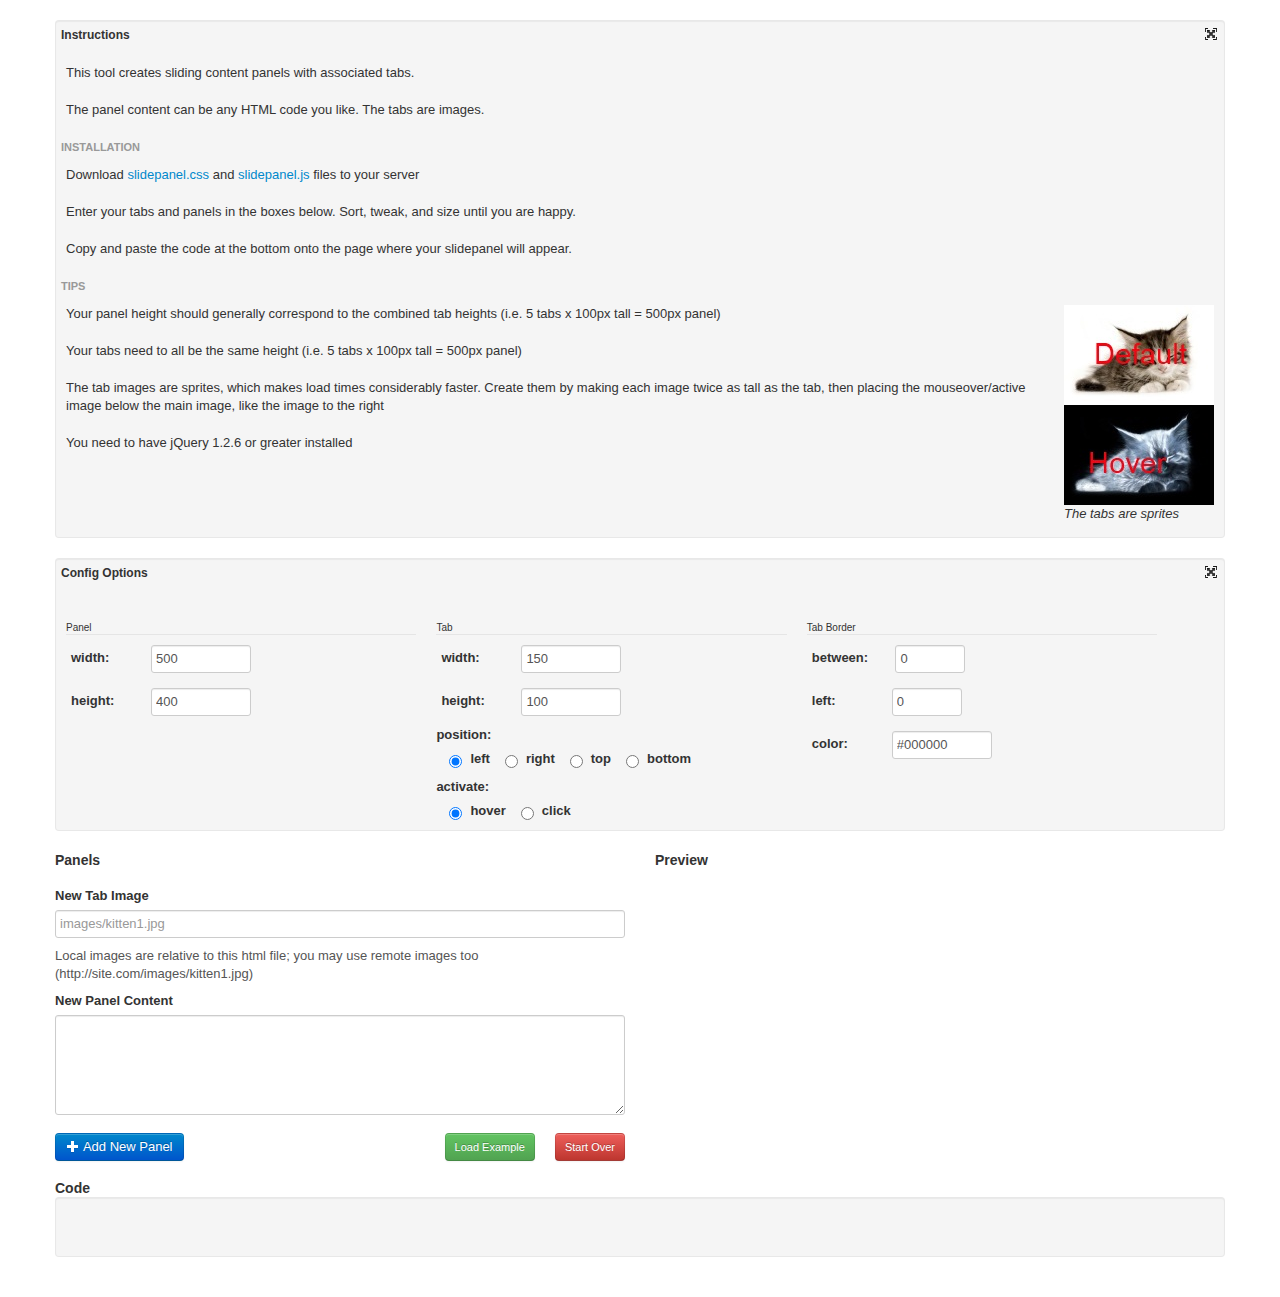
==== index.html @ 44785075 "new options for layouts" ====
<!DOCTYPE HTML PUBLIC "-//W3C//DTD HTML 4.01 Transitional//EN"
        "http://www.w3.org/TR/html4/loose.dtd">
<html>
<head>
    <!--[if lt IE 9]>
    <script src="http://html5shim.googlecode.com/svn/trunk/html5.js"></script>
    <![endif]-->

    <meta content="text/html" charset="utf-8">
    <title>SlidePanel Creator</title>

    <link rel="stylesheet" type="text/css" href="lib/bootstrap/css/bootstrap.css" />
    <link rel="stylesheet" type="text/css" href="assets/slidepanel.css" />
    <link rel="stylesheet" type="text/css" href="assets/app.css" />
</head>

<body>

<div class="container">
    <div class="row">
        <div class="span12">
            <div class="well hideable" id="instructionsWell">
                <a href="#" class="hider pull-right"><i class="icon-fullscreen pull-right"></i></a>
                <h5 class="hider">Instructions</h5>
                <p>This tool creates sliding content panels with associated tabs.</p>
                <p>The panel content can be any HTML code you like. The tabs are images.</p>
                <h6>Installation</h6>
                <p>Download <a href="assets/slidepanel.css">slidepanel.css</a> and <a href="assets/slidepanel.js">slidepanel.js</a> files to your server</p>
                <p>Enter your tabs and panels in the boxes below. Sort, tweak, and size until you are happy.</p>
                <p>Copy and paste the code at the bottom onto the page where your slidepanel will appear.</p>
                <h6>Tips</h6>
                <p class="pull-right"><img src="images/example_tab.jpg" /><br /><em>The tabs are sprites</em></p>
                <p>Your panel height should generally correspond to the combined tab heights (i.e. 5 tabs x 100px tall = 500px panel)</p>
                <p>Your tabs need to all be the same height (i.e. 5 tabs x 100px tall = 500px panel)</p>
                <p>The tab images are sprites, which makes load times considerably faster. Create them by making each image twice as tall as the tab, then placing the mouseover/active image below the main image, like the image to the right</p>
                <p>You need to have jQuery 1.2.6 or greater installed</p>
            </div>
        </div>
    </div>
    <div class="row">
        <div class="span12">
            <form class="well form-horizontal hideable" id="configForm">
                <a href="#" class="hider pull-right"><i class="icon-fullscreen pull-right"></i></a>
                <h5 class="hider">Config Options</h5>
                <fieldset><legend>Panel</legend>
                    <label><span>width:</span><input type="text" class="input-small" data-bind='value: panelWidth' /></label>
                    <label><span>height:</span><input type="text" class="input-small" data-bind='value: panelHeight' /></label>
                </fieldset>
                <fieldset><legend>Tab</legend>
                    <label><span>width:</span><input type="text" class="input-small" data-bind='value: tabWidth' /></label>
                    <label><span>height:</span><input type="text" class="input-small" data-bind='value: tabHeight' /></label>
                    <div><b>position:</b></div>
                    <ul>
                        <li><label><input type="radio" name="positionGroup" value="left"   data-bind='checked: position' /><span>left</span></label></li>
                        <li><label><input type="radio" name="positionGroup" value="right"  data-bind='checked: position' /><span>right</span></label></li>
                        <li><label><input type="radio" name="positionGroup" value="top"    data-bind='checked: position' /><span>top</span></label></li>
                        <li><label><input type="radio" name="positionGroup" value="bottom" data-bind='checked: position' /><span>bottom</span></label></li>
                    </ul>
                    <div><b>activate:</b></div>
                    <ul>
                        <li><label><input type="radio" name="activeGroup" value="hover" data-bind='checked: activateMethod' /><span>hover</span></label></li>
                        <li><label><input type="radio" name="activeGroup" value="click" data-bind='checked: activateMethod' /><span>click</span></label></li>
                    </ul>
                </fieldset>
                <fieldset><legend>Tab Border</legend>
                    <label ><span>between:</span> <input type="text" class="input-mini" data-bind='value: tabBorderY' /></label>
                    <label><span>left:</span><input type="text"  class="input-mini" data-bind='value: tabBorderX' /></label>
                    <label><span>color:</span><input type="text" class="input-small" data-bind='value: tabBorderColor' /></label>
                    <!--<label><span>inner:</span><input type="checkbox" data-bind='checked: tabBorderInner' /></label>-->
                </fieldset>
                <br style="clear:both" />
            </form>
        </div>
    </div>
    <div class="row">
        <div class="span6">
            <h4>Panels</h4>
            <br />
            <form data-bind="submit: addRow" class="form-vertical">
                <fieldset>
                    <div class="control-group">
                        <label class="control-label" for="imageUrl">New Tab Image</label>
                        <div class="controls">
                            <input type="text" name="imageUrl" id="imageUrl" class="span6" value="" placeholder="images/kitten1.jpg" />
                            <p class="help-block">Local images are relative to this html file; you may use remote images too (http://site.com/images/kitten1.jpg)</p>
                        </div>
                        <label class="control-label" for="imageUrl">New Panel Content</label>
                        <div class="controls">
                            <textarea name="tabContent" id="tabContent" cols=10 rows=5 class="span6"></textarea>
                        </div>
                    </div>
                </fieldset>
                <div class="container">
                    <div class="row">
                        <div class="span2">
                            <button class="btn btn-primary" id="addPanelButton"><i class="icon-plus icon-white"></i> Add New Panel</button>
                        </div>
                        <div class="span4">
                            <button class="btn btn-danger btn-small pull-right" data-bind="click: removeAll">Start Over</button>
                            <button class="btn btn-success btn-small pull-right shim-right" href="#" id="exampleTrigger">Load Example</button>
                        </div>
                    </div>
                </div>
            </form>
            <table class="table table-condensed table-bordered table-striped" data-bind="visible: tabs().length > 0">
                <thead>
                <tr><th>#</th><th>image</th><th>&nbsp;</th></tr>
                </thead>
                <tbody data-bind="foreach: tabs">
                <tr>
                    <td data-bind="text: $index()+1"></td>
                    <td data-bind="text: url"></td>
                    <td>
                        <a class="btn" href="#" data-bind="click: $parent.deleteRow"><i class="icon-remove"></i></a>
                        <a class="btn" href="#" data-bind="click: $parent.moveUp"><i class="icon-circle-arrow-up"></i></a>
                        <a class="btn" href="#" data-bind="click: $parent.moveDown"><i class="icon-circle-arrow-down"></i></a>
                    </td>
                </tr>
                </tbody>
            </table>
        </div>
        <div class="span6">
            <h4>Preview</h4>
           <div id="previewPane" data-bind="slidePanel: panelRedraw()"></div>
        </div>
    </div>
    <div class="row">
        <div class="span12">
            <h4>Code</h4>
            <pre class="well" data-bind="text: code"></pre>
        </div>
    </div>
</div>

<script type="text/html" id="slide-panel-template">
    <div class="SlidePanelInsert">

        <div class="links innerBorder" data-bind='foreach: tabs, attr: {style: $root.linksStyle}'><a href="#" data-bind='attr: {style: $root.tabStyle($index())}'><img data-bind="attr: {src: url, width: $root.tabWidth(), height: $root.tabHeight()*2}" /></a></div>

        <!-- This style="..." attribute determines the size of the panels -->
        <div class="panelWrapper" data-bind="attr: {style: panelWrapperStyle}">
            <div class="panelContainer" data-bind="foreach: tabs">
                <div class="panel" data-bind="html: content"></div>
            </div>
        </div>

    </div>
</script>

<script type="text/html" id="slide-panel-template-bottom">
    <div class="SlidePanelInsert">

        <!-- This style="..." attribute determines the size of the panels -->
        <div class="panelWrapper" data-bind="attr: {style: panelWrapperStyle}">
            <div class="panelContainer" data-bind="foreach: tabs">
                <div class="panel" data-bind="html: content"></div>
            </div>
        </div>

        <div class="links innerBorder" data-bind='foreach: tabs, attr: {style: $root.linkStyle}'><a href="#" data-bind='attr: {style: $root.tabStyle($index())}'><img data-bind="attr: {src: url, width: $root.tabWidth(), height: $root.tabHeight()*2}" /></a></div>

    </div>
</script>

<script type="text/html" id="modal">

</script>

<script type="text/javascript" src="lib/js/normalizeconsole.js"></script>
<script type="text/javascript" src="lib/js/json2.js"></script>
<script type='text/javascript' src='https://ajax.googleapis.com/ajax/libs/jquery/1.7.1/jquery.min.js'></script>
<script type='text/javascript' src='lib/knockout/knockout.js'></script>
<!--<script type='text/javascript' src='lib/bootstrap/js/bootstrap.js'></script>-->
<script type='text/javascript' src='assets/slidepanel.js'></script>
<script type='text/javascript' src='assets/app.js'></script>

</body>
</html>
---- assets/slidepanel.css ----
.SlidePanelInsert .links a {
   position: relative;
   display: block;
   overflow: hidden;
}

.SlidePanelInsert .links.left {
   float: left;
}
.SlidePanelInsert .links.right {
   float: right;
}

.SlidePanelInsert .links.bottom,
.SlidePanelInsert .links.top {
   clear: both;
}

.SlidePanelInsert .links.top a,
.SlidePanelInsert .links.bottom a {
   display: inline-block;
}

.SlidePanelInsert .innerBorder a {
   -webkit-box-sizing: border-box;
   -moz-box-sizing: border-box;
   box-sizing: border-box;
}

.SlidePanelInsert .links a img {
   position: relative;
   top: 0;
   left: 0;
}

.SlidePanelInsert .panelWrapper, .SlidePanelInsert .panelContainer, .SlidePanelInsert .panelContainer .panel {
   margin: 0;
   padding: 0;
}

.SlidePanelInsert .panelWrapper {
   position: relative;
   overflow: hidden;
}

.SlidePanelInsert .panelContainer {
   position: absolute;
   top: 0;
   left: 0;
}

.SlidePanelInsert .panelContainer .panel {
   overflow: hidden;
}
---- assets/app.css ----
body {
   padding-top: 20px;
   padding-bottom: 20px;
}

label {
   font-weight: bold;
}

.hideable { overflow: hidden; position: relative; padding: 0; }

#configForm fieldset {
   float: left;
   width: 30%;
   padding: 0 10px;
   margin-top: 25px;
}

#configForm fieldset label {
   display: block;
   padding: 5px;
}

#configForm fieldset label span {
   display: inline-block;
   width: 75px;
   margin-right: 5px;
}

#configForm fieldset.inline-fields label {
   display: inline;
   padding: 5px;
}

#configForm fieldset legend {
   font-size: 10px;
   margin: 0 0 5px;
   padding: 0;
   line-height: 12px;
}

#configForm fieldset ul {
   list-style-type: none;
   margin: 1px;
   margin-left: 8px;
   padding: 0;
}

#configForm fieldset div {
   clear: both;
}

#configForm fieldset ul li {
   float: left;
}

#configForm fieldset ul li label span {
   display: inline;
   padding-left: 8px;
}

#configForm fieldset ul li label:hover {
   cursor: pointer;
}

.hideable h5, .hideable h6 {
   padding: 5px;
}

.hideable h5 {
   margin-top: 0;
   margin-bottom: 10px;
}

.hideable p {
   padding: 5px 10px;
}

.hider:hover {
   cursor: pointer;
}

a.hider.pull-right {
  padding: 6px;
}

.shim-right {
   margin-right: 20px;
}
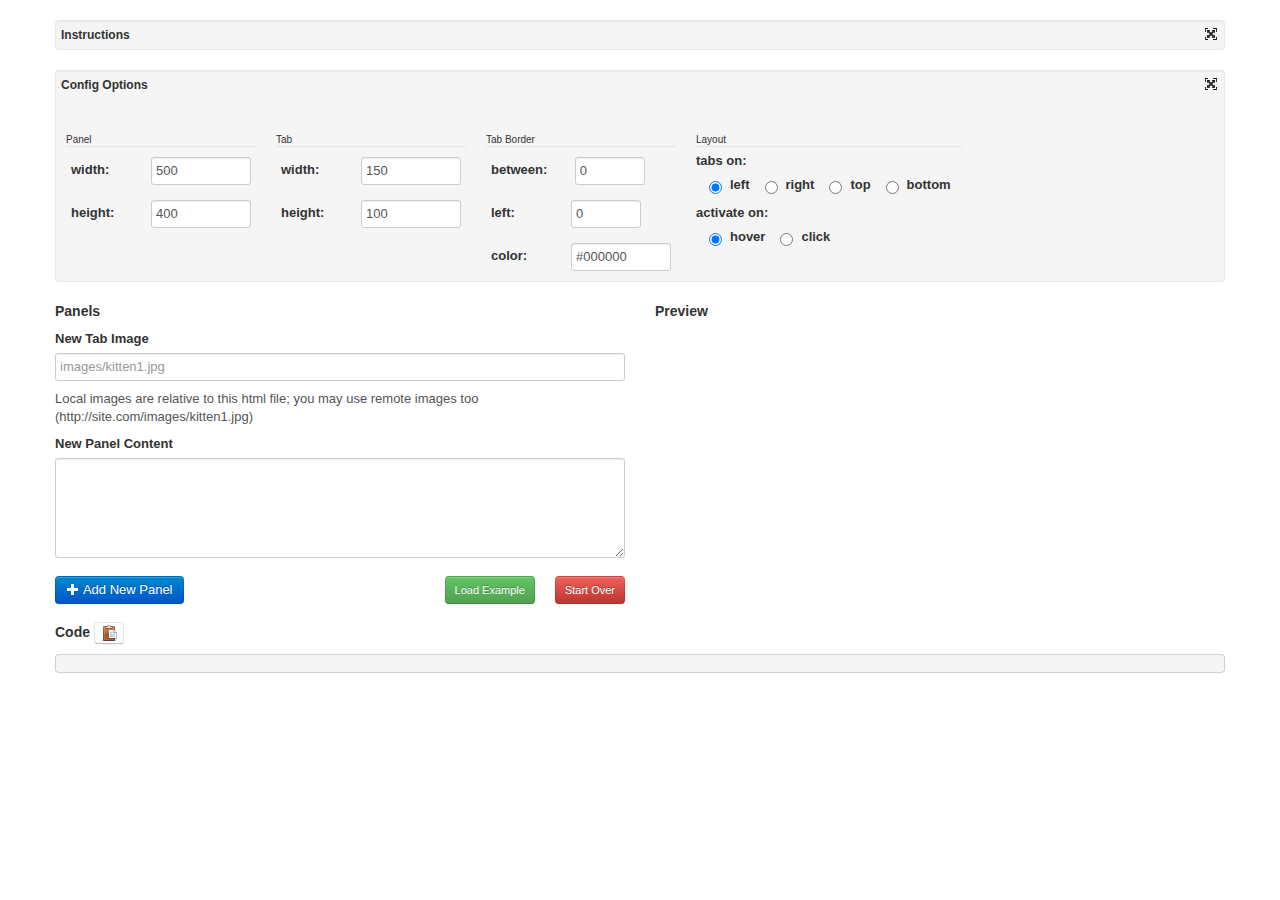
==== commit 03da28a7: "some cleanup and debugging of top/left/bottom/right some optimizations added copy/paste helper icon" ====
--- a/index.html
+++ b/index.html
@@ -49,24 +49,26 @@
                 <fieldset><legend>Tab</legend>
                     <label><span>width:</span><input type="text" class="input-small" data-bind='value: tabWidth' /></label>
                     <label><span>height:</span><input type="text" class="input-small" data-bind='value: tabHeight' /></label>
-                    <div><b>position:</b></div>
+                </fieldset>
+                <fieldset><legend>Tab Border</legend>
+                    <label ><span>between:</span> <input type="text" class="input-mini" data-bind='value: tabBorderY' /></label>
+                    <label><span>left:</span><input type="text"  class="input-mini" data-bind='value: tabBorderX' /></label>
+                    <label><span>color:</span><input type="text" class="input-small" data-bind='value: tabBorderColor' /></label>
+                    <!--<label><span>inner:</span><input type="checkbox" data-bind='checked: tabBorderInner' /></label>-->
+                </fieldset>
+                <fieldset><legend>Layout</legend>
+                    <div><b>tabs on:</b></div>
                     <ul>
                         <li><label><input type="radio" name="positionGroup" value="left"   data-bind='checked: position' /><span>left</span></label></li>
                         <li><label><input type="radio" name="positionGroup" value="right"  data-bind='checked: position' /><span>right</span></label></li>
                         <li><label><input type="radio" name="positionGroup" value="top"    data-bind='checked: position' /><span>top</span></label></li>
                         <li><label><input type="radio" name="positionGroup" value="bottom" data-bind='checked: position' /><span>bottom</span></label></li>
                     </ul>
-                    <div><b>activate:</b></div>
+                    <div><b>activate on:</b></div>
                     <ul>
                         <li><label><input type="radio" name="activeGroup" value="hover" data-bind='checked: activateMethod' /><span>hover</span></label></li>
                         <li><label><input type="radio" name="activeGroup" value="click" data-bind='checked: activateMethod' /><span>click</span></label></li>
                     </ul>
-                </fieldset>
-                <fieldset><legend>Tab Border</legend>
-                    <label ><span>between:</span> <input type="text" class="input-mini" data-bind='value: tabBorderY' /></label>
-                    <label><span>left:</span><input type="text"  class="input-mini" data-bind='value: tabBorderX' /></label>
-                    <label><span>color:</span><input type="text" class="input-small" data-bind='value: tabBorderColor' /></label>
-                    <!--<label><span>inner:</span><input type="checkbox" data-bind='checked: tabBorderInner' /></label>-->
                 </fieldset>
                 <br style="clear:both" />
             </form>
@@ -75,7 +77,6 @@
     <div class="row">
         <div class="span6">
             <h4>Panels</h4>
-            <br />
             <form data-bind="submit: addRow" class="form-vertical">
                 <fieldset>
                     <div class="control-group">
@@ -126,19 +127,19 @@
     </div>
     <div class="row">
         <div class="span12">
-            <h4>Code</h4>
-            <pre class="well" data-bind="text: code"></pre>
+            <h4 id="codeTitleThing">Code <a id="clippy" class="btn btn-mini"></a></h4>
+            <pre data-bind="text: code"></pre>
         </div>
     </div>
 </div>
 
 <script type="text/html" id="slide-panel-template">
-    <div class="SlidePanelInsert">
+    <div data-bind='attr: {class: panelClass()}'>
 
-        <div class="links innerBorder" data-bind='foreach: tabs, attr: {style: $root.linksStyle}'><a href="#" data-bind='attr: {style: $root.tabStyle($index())}'><img data-bind="attr: {src: url, width: $root.tabWidth(), height: $root.tabHeight()*2}" /></a></div>
+        <div class="links innerBorder" data-bind='foreach: tabs, attr: {style: $root.tabGroupStyle()}'><a href="#" data-bind='attr: {style: $root.tabStyle($index())}'><img data-bind="attr: {src: url, width: $root.tabWidth(), height: $root.tabHeight()*2}" /></a></div>
 
         <!-- This style="..." attribute determines the size of the panels -->
-        <div class="panelWrapper" data-bind="attr: {style: panelWrapperStyle}">
+        <div class="panelWrapper" data-bind="attr: {style: panelWrapperStyle()}">
             <div class="panelContainer" data-bind="foreach: tabs">
                 <div class="panel" data-bind="html: content"></div>
             </div>
@@ -148,16 +149,16 @@
 </script>
 
 <script type="text/html" id="slide-panel-template-bottom">
-    <div class="SlidePanelInsert">
+    <div data-bind='attr: {class: panelClass()}'>
 
         <!-- This style="..." attribute determines the size of the panels -->
-        <div class="panelWrapper" data-bind="attr: {style: panelWrapperStyle}">
+        <div class="panelWrapper" data-bind="attr: {style: panelWrapperStyle()}">
             <div class="panelContainer" data-bind="foreach: tabs">
                 <div class="panel" data-bind="html: content"></div>
             </div>
         </div>
 
-        <div class="links innerBorder" data-bind='foreach: tabs, attr: {style: $root.linkStyle}'><a href="#" data-bind='attr: {style: $root.tabStyle($index())}'><img data-bind="attr: {src: url, width: $root.tabWidth(), height: $root.tabHeight()*2}" /></a></div>
+        <div class="links innerBorder" data-bind='foreach: tabs, attr: {style: $root.tabGroupStyle()}'><a href="#" data-bind='attr: {style: $root.tabStyle($index())}'><img data-bind="attr: {src: url, width: $root.tabWidth(), height: $root.tabHeight()*2}" /></a></div>
 
     </div>
 </script>
@@ -168,6 +169,7 @@
 
 <script type="text/javascript" src="lib/js/normalizeconsole.js"></script>
 <script type="text/javascript" src="lib/js/json2.js"></script>
+<script type="text/javascript" src="assets/zeroclip/ZeroClipboard.js"></script>
 <script type='text/javascript' src='https://ajax.googleapis.com/ajax/libs/jquery/1.7.1/jquery.min.js'></script>
 <script type='text/javascript' src='lib/knockout/knockout.js'></script>
 <!--<script type='text/javascript' src='lib/bootstrap/js/bootstrap.js'></script>-->
--- a/assets/slidepanel.css
+++ b/assets/slidepanel.css
@@ -5,20 +5,20 @@
    overflow: hidden;
 }
 
-.SlidePanelInsert .links.left {
+.SlidePanelInsert.left .links {
    float: left;
 }
-.SlidePanelInsert .links.right {
+.SlidePanelInsert.right .links {
    float: right;
 }
 
-.SlidePanelInsert .links.bottom,
-.SlidePanelInsert .links.top {
+.SlidePanelInsert.bottom .links,
+.SlidePanelInsert.top .links {
    clear: both;
 }
 
-.SlidePanelInsert .links.top a,
-.SlidePanelInsert .links.bottom a {
+.SlidePanelInsert.top .links a,
+.SlidePanelInsert.bottom .links a {
    display: inline-block;
 }
 
@@ -52,4 +52,19 @@
 
 .SlidePanelInsert .panelContainer .panel {
    overflow: hidden;
-}+}
+
+.SlidePanelInsert.top .panelContainer:after,
+.SlidePanelInsert.bottom .panelContainer:after {
+   visibility: hidden;
+   display: block;
+   font-size: 0;
+   content: " ";
+   clear: both;
+   height: 0;
+}
+
+.SlidePanelInsert.top .panelContainer .panel,
+.SlidePanelInsert.bottom .panelContainer .panel {
+   float: left;
+}
--- a/assets/app.css
+++ b/assets/app.css
@@ -2,6 +2,8 @@
    padding-top: 20px;
    padding-bottom: 20px;
 }
+
+h4 { margin-bottom: 10px; }
 
 label {
    font-weight: bold;
@@ -11,7 +13,6 @@
 
 #configForm fieldset {
    float: left;
-   width: 30%;
    padding: 0 10px;
    margin-top: 25px;
 }
@@ -86,4 +87,14 @@
 
 .shim-right {
    margin-right: 20px;
+}
+
+#clippy {
+   width: 16px;
+   height: 16px;
+   background: url(paste.png) no-repeat center center;
+}
+
+#clippy.clicked {
+   background-image: url(checkmark.png);
 }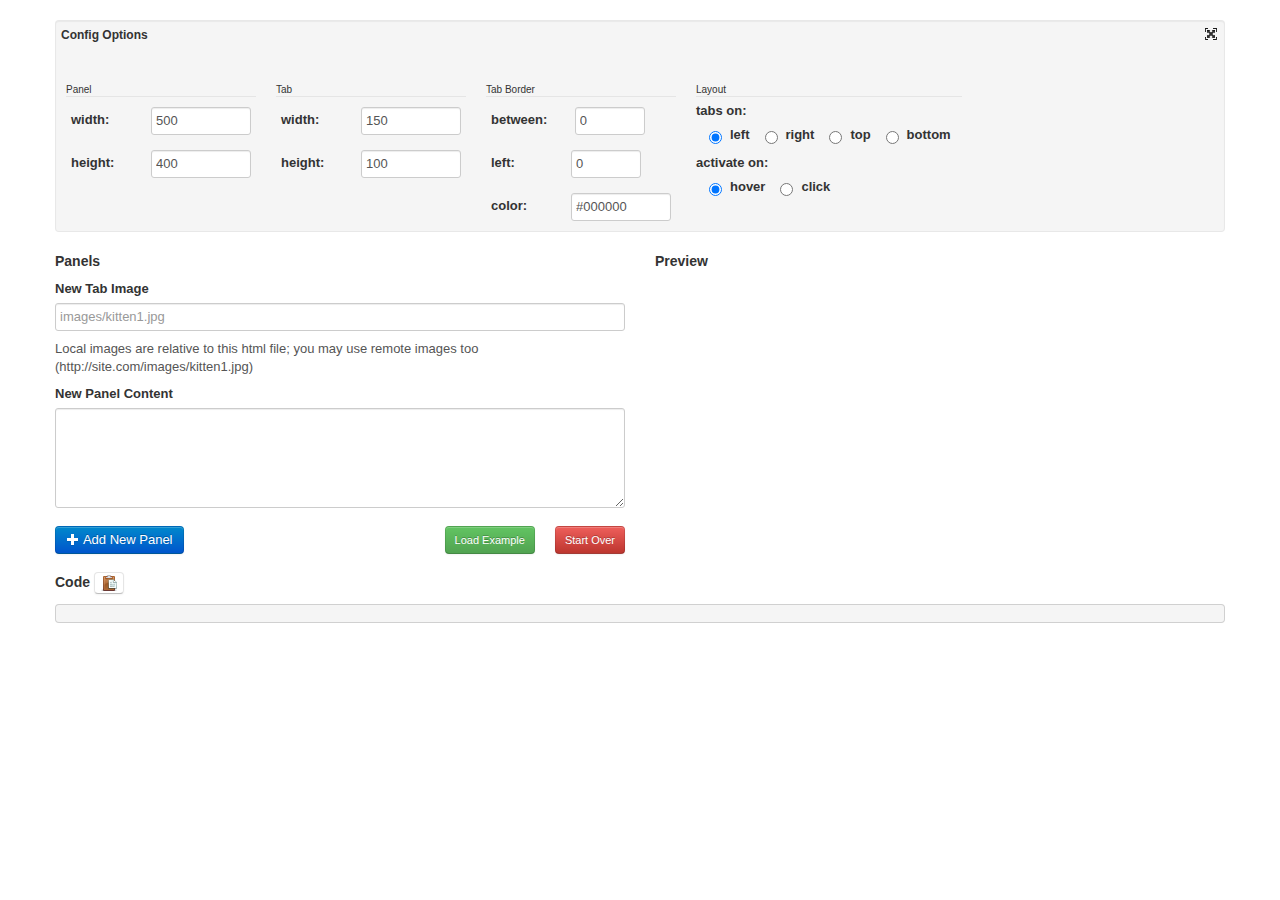
==== commit a907eb5a: "updates to readme instructions" ====
--- a/index.html
+++ b/index.html
@@ -17,26 +17,6 @@
 <body>
 
 <div class="container">
-    <div class="row">
-        <div class="span12">
-            <div class="well hideable" id="instructionsWell">
-                <a href="#" class="hider pull-right"><i class="icon-fullscreen pull-right"></i></a>
-                <h5 class="hider">Instructions</h5>
-                <p>This tool creates sliding content panels with associated tabs.</p>
-                <p>The panel content can be any HTML code you like. The tabs are images.</p>
-                <h6>Installation</h6>
-                <p>Download <a href="assets/slidepanel.css">slidepanel.css</a> and <a href="assets/slidepanel.js">slidepanel.js</a> files to your server</p>
-                <p>Enter your tabs and panels in the boxes below. Sort, tweak, and size until you are happy.</p>
-                <p>Copy and paste the code at the bottom onto the page where your slidepanel will appear.</p>
-                <h6>Tips</h6>
-                <p class="pull-right"><img src="images/example_tab.jpg" /><br /><em>The tabs are sprites</em></p>
-                <p>Your panel height should generally correspond to the combined tab heights (i.e. 5 tabs x 100px tall = 500px panel)</p>
-                <p>Your tabs need to all be the same height (i.e. 5 tabs x 100px tall = 500px panel)</p>
-                <p>The tab images are sprites, which makes load times considerably faster. Create them by making each image twice as tall as the tab, then placing the mouseover/active image below the main image, like the image to the right</p>
-                <p>You need to have jQuery 1.2.6 or greater installed</p>
-            </div>
-        </div>
-    </div>
     <div class="row">
         <div class="span12">
             <form class="well form-horizontal hideable" id="configForm">
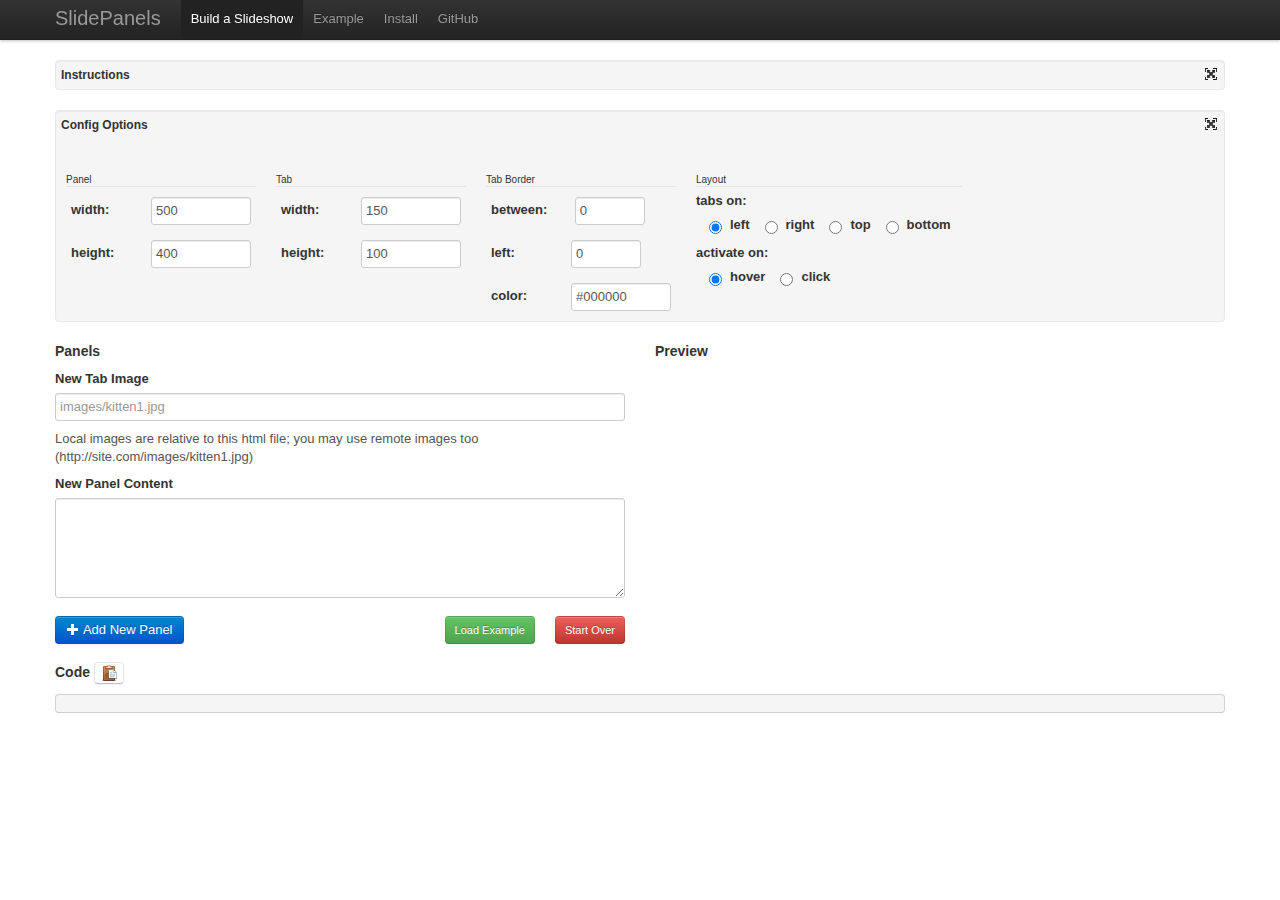
==== commit 41fdefb9: "finished up demo/examples/navigation" ====
--- a/index.html
+++ b/index.html
@@ -15,8 +15,34 @@
 </head>
 
 <body>
+<div class="navbar navbar-fixed-top">
+    <div class="navbar-inner">
+        <div class="container">
+            <a class="brand" href="/">SlidePanels</a>
+            <ul class="nav">
+                <li class="active">
+                    <a href="#">Build a Slideshow</a>
+                </li>
+                <li><a href="example.html">Example</a></li>
+                <li><a href="https://github.com/katowulf/slidepanels#readme">Install</a></li>
+                <li><a href="https://github.com/katowulf/slidepanels">GitHub</a></li>
+            </ul>
+        </div>
+    </div>
+</div>
 
 <div class="container">
+    <div class="row">
+        <div class="span12">
+            <div class="well hideable" id="instructionsWell">
+                <a href="#" class="hider pull-right"><i class="icon-fullscreen pull-right"></i></a>
+                <h5 class="hider">Instructions</h5>
+                <p>For detailed instructions on installation and usage, <a href="https://github.com/katowulf/slidepanels">view the README on GitHub</a>.</p>
+                <p>This tool creates sliding content panels with associated tabs.</p>
+                <p>The panel content can be any HTML code you like. The tabs are sprite images (see README for more).</p>
+            </div>
+        </div>
+    </div>
     <div class="row">
         <div class="span12">
             <form class="well form-horizontal hideable" id="configForm">
@@ -102,7 +128,7 @@
         </div>
         <div class="span6">
             <h4>Preview</h4>
-           <div id="previewPane" data-bind="slidePanel: panelRedraw()"></div>
+            <div id="previewPane" data-bind="slidePanel: panelRedraw()"></div>
         </div>
     </div>
     <div class="row">
@@ -116,7 +142,8 @@
 <script type="text/html" id="slide-panel-template">
     <div data-bind='attr: {class: panelClass()}'>
 
-        <div class="links innerBorder" data-bind='foreach: tabs, attr: {style: $root.tabGroupStyle()}'><a href="#" data-bind='attr: {style: $root.tabStyle($index())}'><img data-bind="attr: {src: url, width: $root.tabWidth(), height: $root.tabHeight()*2}" /></a></div>
+        <div class="links innerBorder" data-bind='foreach: tabs, attr: {style: $root.tabGroupStyle()}'><!--
+            --><a href="#" data-bind='attr: {style: $root.tabStyle($index())}'><img data-bind="attr: {src: url, width: $root.tabWidth(), height: $root.tabHeight()*2}" /></a></div>
 
         <!-- This style="..." attribute determines the size of the panels -->
         <div class="panelWrapper" data-bind="attr: {style: panelWrapperStyle()}">
@@ -138,7 +165,8 @@
             </div>
         </div>
 
-        <div class="links innerBorder" data-bind='foreach: tabs, attr: {style: $root.tabGroupStyle()}'><a href="#" data-bind='attr: {style: $root.tabStyle($index())}'><img data-bind="attr: {src: url, width: $root.tabWidth(), height: $root.tabHeight()*2}" /></a></div>
+        <div class="links innerBorder" data-bind='foreach: tabs, attr: {style: $root.tabGroupStyle()}'><!--
+            --><a href="#" data-bind='attr: {style: $root.tabStyle($index())}'><img data-bind="attr: {src: url, width: $root.tabWidth(), height: $root.tabHeight()*2}" /></a></div>
 
     </div>
 </script>
@@ -151,6 +179,7 @@
 <script type="text/javascript" src="lib/js/json2.js"></script>
 <script type="text/javascript" src="assets/zeroclip/ZeroClipboard.js"></script>
 <script type='text/javascript' src='https://ajax.googleapis.com/ajax/libs/jquery/1.7.1/jquery.min.js'></script>
+<script type='text/javascript' src='lib/bootstrap/js/bootstrap.js'></script>
 <script type='text/javascript' src='lib/knockout/knockout.js'></script>
 <!--<script type='text/javascript' src='lib/bootstrap/js/bootstrap.js'></script>-->
 <script type='text/javascript' src='assets/slidepanel.js'></script>
--- a/assets/app.css
+++ b/assets/app.css
@@ -1,5 +1,5 @@
 body {
-   padding-top: 20px;
+   padding-top: 60px;
    padding-bottom: 20px;
 }
 
@@ -82,7 +82,7 @@
 }
 
 a.hider.pull-right {
-  padding: 6px;
+   padding: 6px;
 }
 
 .shim-right {
